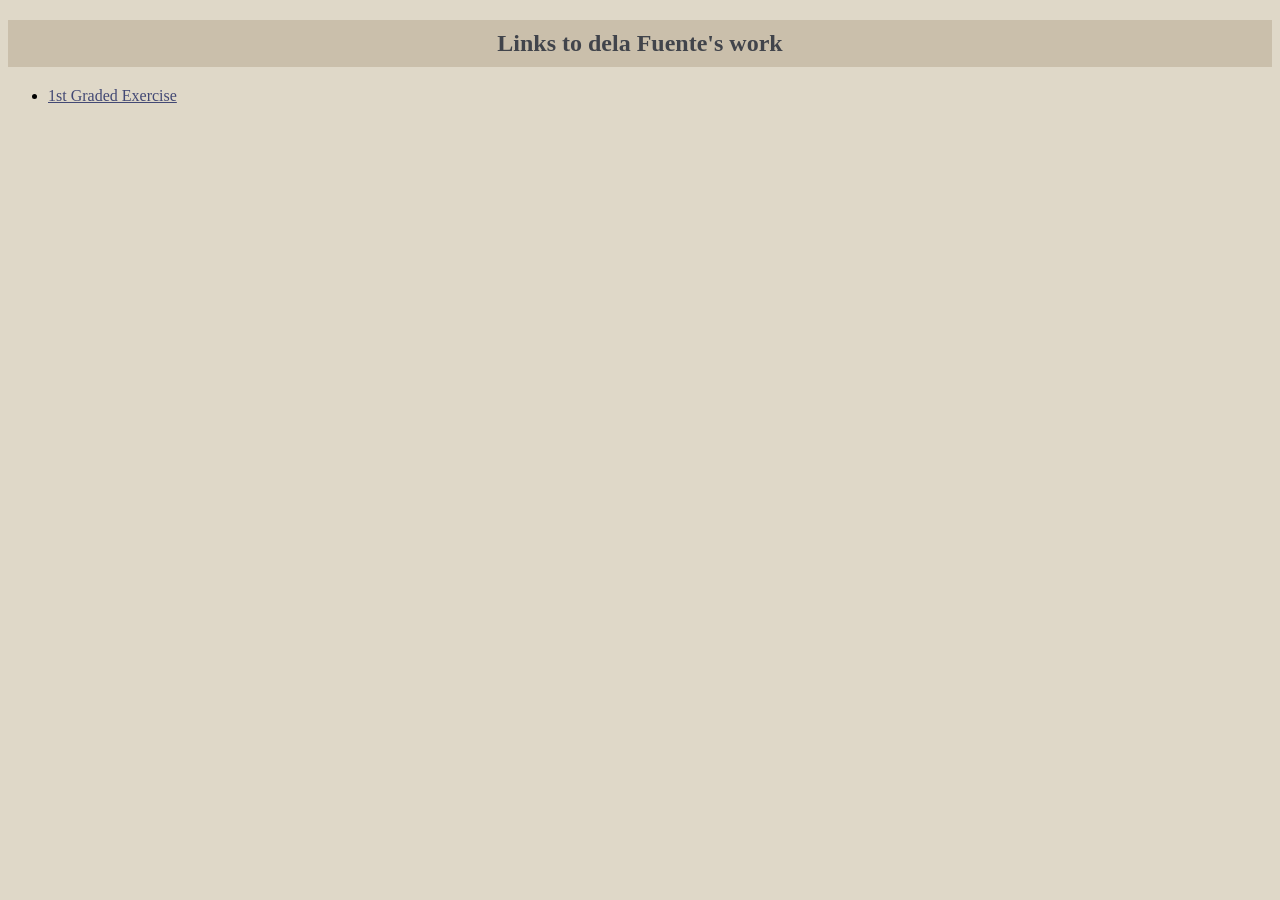
==== public/index.html @ 4fb501c8 "Second Commit" ====
<!DOCTYPE html>
<html>
<head>
  <title>Ruth Portfolio</title>
  <link rel="stylesheet" href="styles4index.css">
</head>
<body>
  <section class="w3-container">
   <h1>Links to dela Fuente's work</h1>
   <nav>
    <ul>
      <li><a href="./public/q41gStrontiumDELAFUENTE.html">1st Graded Exercise</a></li>
    </ul>
   </nav>
  </section>
</body>
</html>
---- public/styles4index.css ----
* {
    font-family:Georgia, 'Times New Roman', Times, serif;
    box-sizing: border-box;
}
body {
    background-color: #DFD8C8;
    background-size: cover;
    background-repeat: no-repeat;
    background-attachment: fixed;
}
h1 {
    background-color: #CABFAB;
    color: #41444B;
    text-align: center;
    padding: 10px;
}
a:link {
    color: #424874;
    text-decoration: italic, underline;
}

a:visited {
    color: #911F27;
}

a:hover {
    color: #FACE7F;
    text-decoration: bold, underline;
}
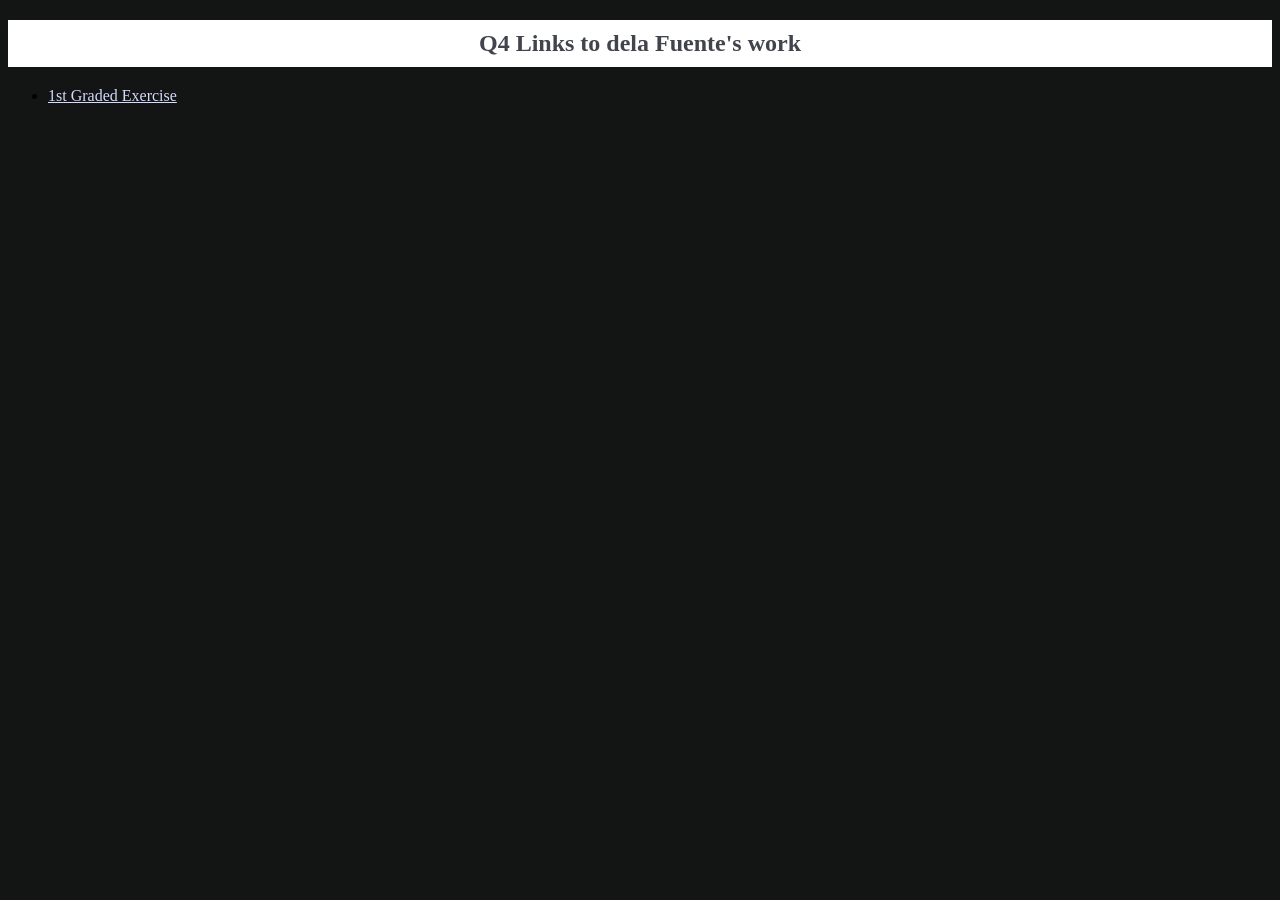
==== commit 62f3a99d: "Third Commit" ====
--- a/public/index.html
+++ b/public/index.html
@@ -6,7 +6,7 @@
 </head>
 <body>
   <section class="w3-container">
-   <h1>Links to dela Fuente's work</h1>
+   <h1>Q4 Links to dela Fuente's work</h1>
    <nav>
     <ul>
       <li><a href="./public/q41gStrontiumDELAFUENTE.html">1st Graded Exercise</a></li>
--- a/public/styles4index.css
+++ b/public/styles4index.css
@@ -3,24 +3,24 @@
     box-sizing: border-box;
 }
 body {
-    background-color: #DFD8C8;
+    background-color: #131414;
     background-size: cover;
     background-repeat: no-repeat;
     background-attachment: fixed;
 }
 h1 {
-    background-color: #CABFAB;
+    background-color: #ffffff;
     color: #41444B;
     text-align: center;
     padding: 10px;
 }
 a:link {
-    color: #424874;
+    color: #d5daff;
     text-decoration: italic, underline;
 }
 
 a:visited {
-    color: #911F27;
+    color: #ff7d86;
 }
 
 a:hover {
